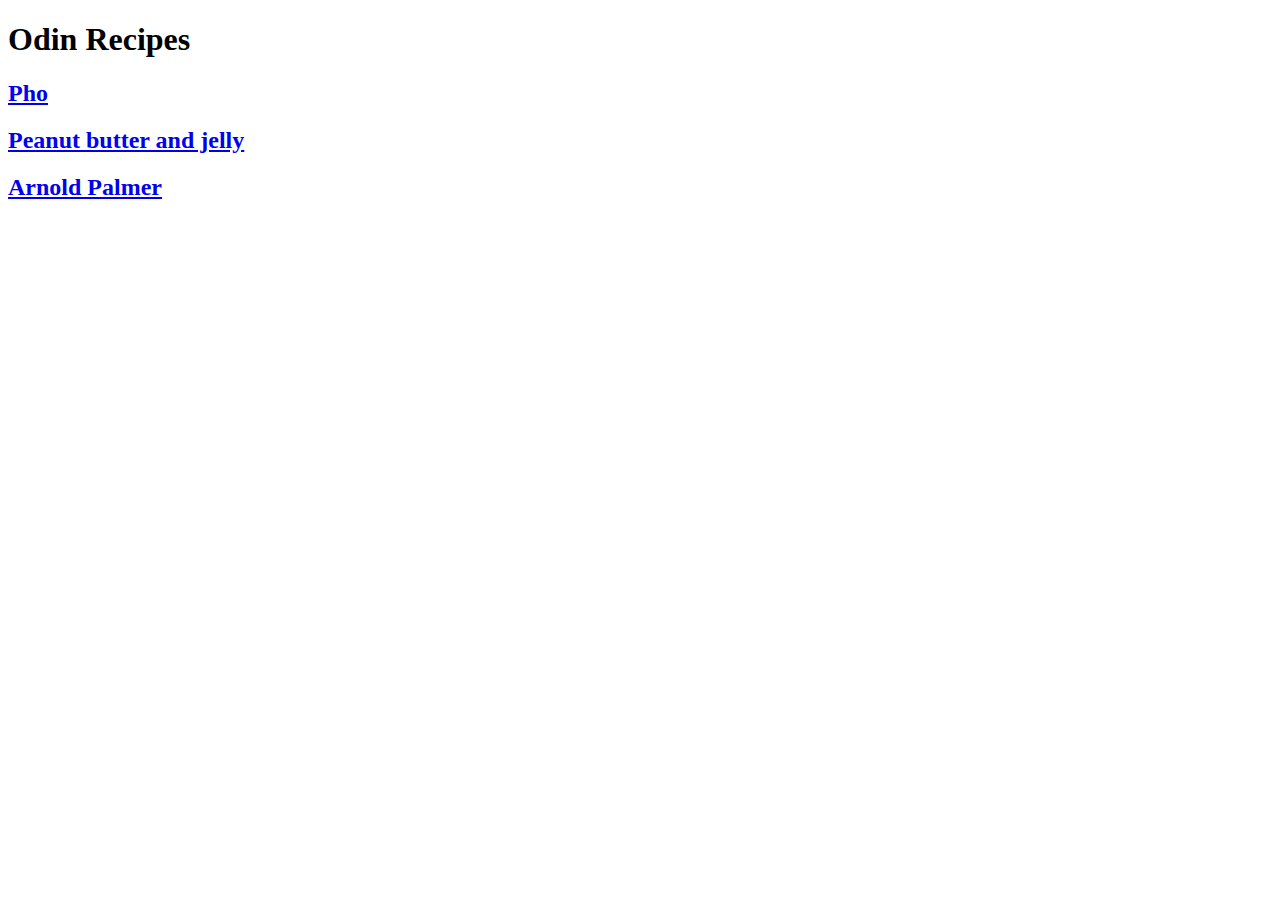
==== index.html @ 18128563 "created html files for index and three separate recipes." ====
<!DOCTYPE html>

<html lang="en">
    <head>
        <meta charset="UTF-8">
        <title>Odin Recipes exercise</title>
    </head>

    <body>
    <h1>Odin Recipes</h1>
    <h2><a href="./pho.html">Pho</a></h2>    
    <h2><a href="./pbj.html">Peanut butter and jelly</a></h2>
    <h2><a href="./arnoldpalmer.html">Arnold Palmer</a></h2>
    </body>
</html>
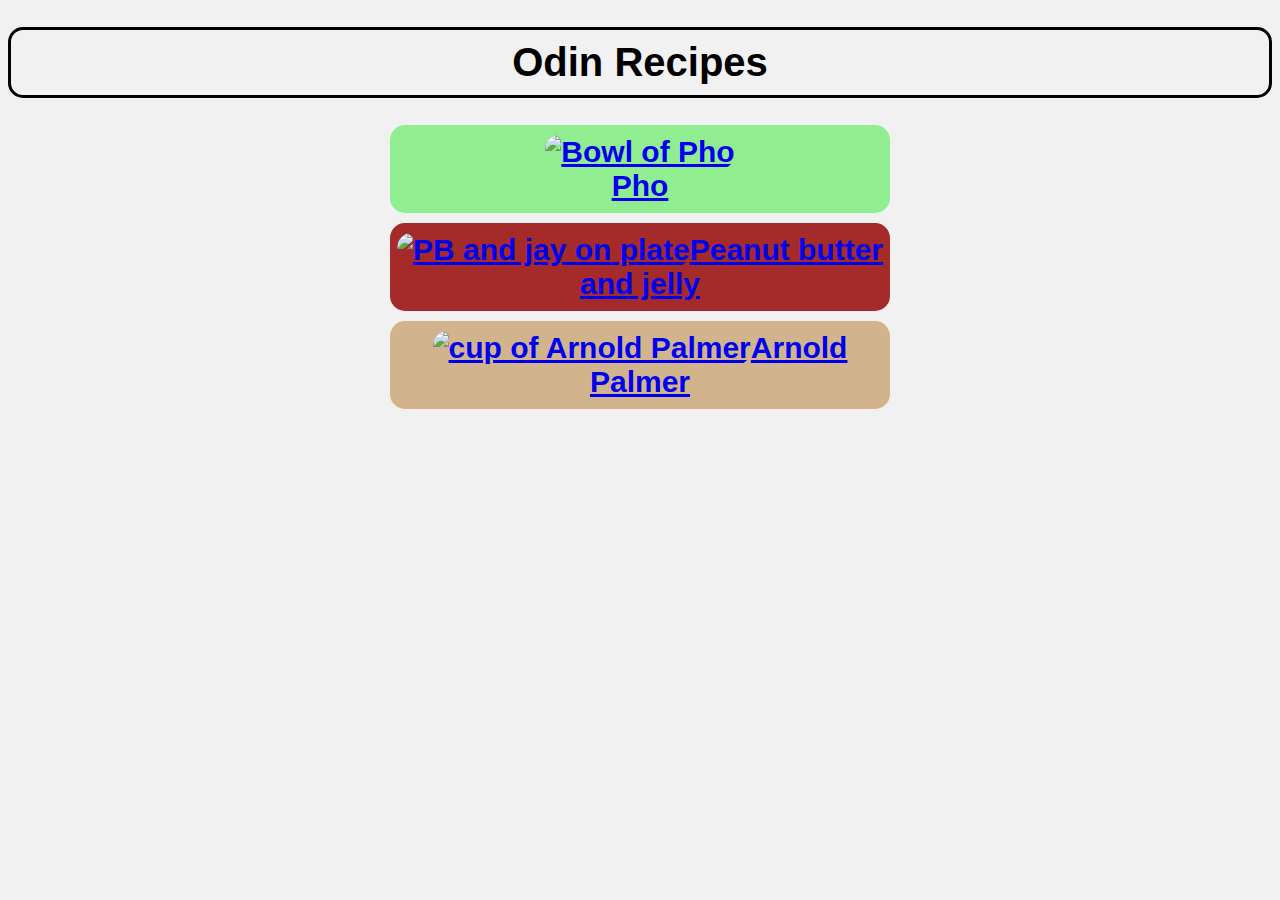
==== commit b91f08de: "modified index.html and created and link style.css to index.html" ====
--- a/index.html
+++ b/index.html
@@ -4,12 +4,13 @@
     <head>
         <meta charset="UTF-8">
         <title>Odin Recipes exercise</title>
+        <link rel="stylesheet" href="style.css">
     </head>
 
     <body>
     <h1>Odin Recipes</h1>
-    <h2><a href="./pho.html">Pho</a></h2>    
-    <h2><a href="./pbj.html">Peanut butter and jelly</a></h2>
-    <h2><a href="./arnoldpalmer.html">Arnold Palmer</a></h2>
+    <h2 class="pho"><a href="./pho/pho.html"> <img src="https://www.recipetineats.com/wp-content/uploads/2019/04/Beef-Pho_6.jpg?resize=650,910" alt="Bowl of Pho" height="500" width="400" alt="bowl of pho"><br>Pho</a></h2>    
+    <h2 class="pbj"><a href="./pbandj/pbj.html"> <img src="https://toasterovenlove.com/wp-content/uploads/Toasted-Peanut-Butter-and-Jelly-2.jpg" alt="PB and jay on plate" height="500" width="400" alt="peanut and jelly sandwich">Peanut butter and jelly</a></h2>
+    <h2 class="arnold"><a href="./arnoldpalmer/arnoldpalmer.html"> <img src="https://hips.hearstapps.com/hmg-prod/images/20191115-arnold-palmer-delish-ehg-4290-1585065792.jpg?crop=0.668xw:1.00xh;0.00850xw,0&resize=1200:*" alt="cup of Arnold Palmer" height="600" width="500" alt="cup of arnold Palmer">Arnold Palmer</a></h2>
     </body>
 </html>--- a/style.css
+++ b/style.css
@@ -0,0 +1,43 @@
+body {
+    text-align: center;
+    font-family: sans-serif;
+    font-size: 20px;
+    background-color: rgb(241, 241, 241);
+}
+
+h1 {
+    border: 3px solid black;
+    border-radius: 15px;
+    padding: 10px 0px;
+}
+
+.pho, .pbj, .arnold {
+    width: 500px;
+    padding: 10px;
+    margin: 10px auto;
+}
+
+img {
+    width: 400px;
+    height: 300px;
+    border-radius: 15px;
+}
+
+.pho {
+    background-color: lightgreen;
+    border-radius: 15px;
+    padding: 10px 0px;
+}
+
+.pbj {
+    background-color: brown;
+    border-radius: 15px;
+    padding: 10px 0px;
+}
+
+.arnold {
+    background-color: tan;
+    border-radius: 15px;
+    padding: 10px 0px;
+    
+}